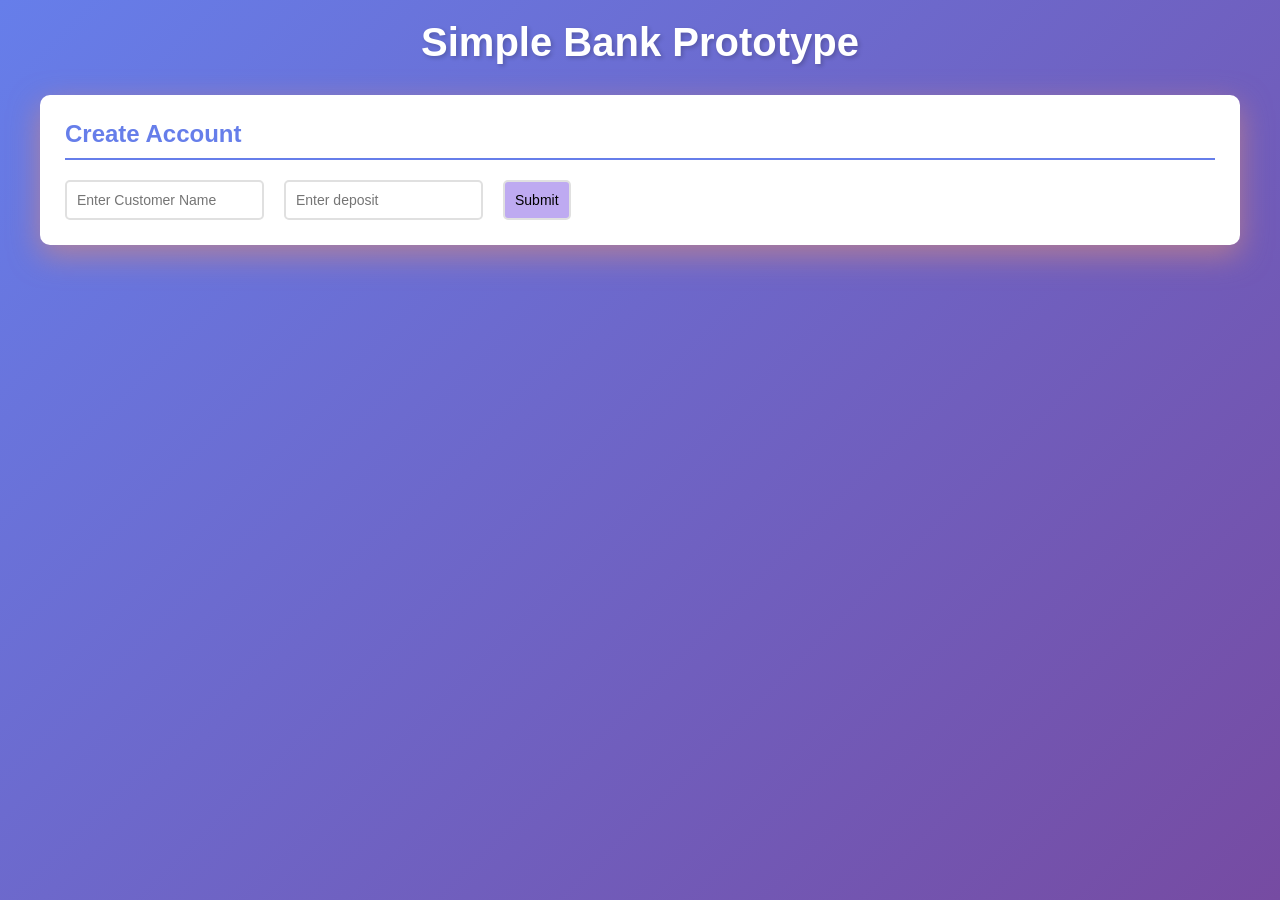
==== Customer/index.html @ 93b09f47 "Make html, css and javascript file" ====
<!DOCTYPE html>
<html lang="en">
<head>
    <meta charset="UTF-8">
    <meta name="viewport" content="width=device-width, initial-scale=1.0">
    <title>Document</title>
    <link rel="stylesheet" href="style.css">
    <script src="bug.js" ></script>
</head>
<body>
    <div class="container">
        <h1>Simple Bank Prototype</h1>
        <section class="card">
            <h2>Create Account</h2>
            <form  id="createCustomerForm">
                <input type = "text" placeholder="Enter Customer Name" id="customerName" required />
                <input type = "number" placeholder="Enter deposit" id="deposit" required/>
                <button type="submit">Submit</button>
            </form>
        </section>

    </div>
    
</body>
</html>
---- Customer/style.css ----
* {
    margin: 0;
    padding: 0;
    box-sizing: border-box;
}

body {
    font-family: 'Segoe UI', Tahoma, Geneva, Verdana, sans-serif;
    background: linear-gradient(135deg, #667eea 0%, #764ba2 100%);
    min-height: 100vh;
    padding: 20px;
}

.container {
    max-width: 1200px;
    margin: 0 auto;
}

h1 {
    text-align: center;
    color: white;
    margin-bottom: 30px;
    font-size: 2.5em;
    text-shadow: 2px 2px 4px rgba(0,0,0,0.2);
}


.card{
    background-color: white;
    border-radius: 10px;
    padding:25px;
    margin-bottom: 20px;
    box-shadow: 0 10px 30px rgba(202, 134, 134, 0.733);
}
    
    

h2{
  color: #667eea;
    margin-bottom: 20px;
    border-bottom: 2px solid #667eea;
    padding-bottom: 10px;
}

form {
    display: flex;
    gap: 20px;
    flex-wrap: wrap;
}

input, button{
    padding:10px;
    border-radius:5px;
    border: 2px solid #e0e0e0;
    font-size:14px;
    transition:all 0.3s;
}


button{
    background-color: #bba6f1f3;
}
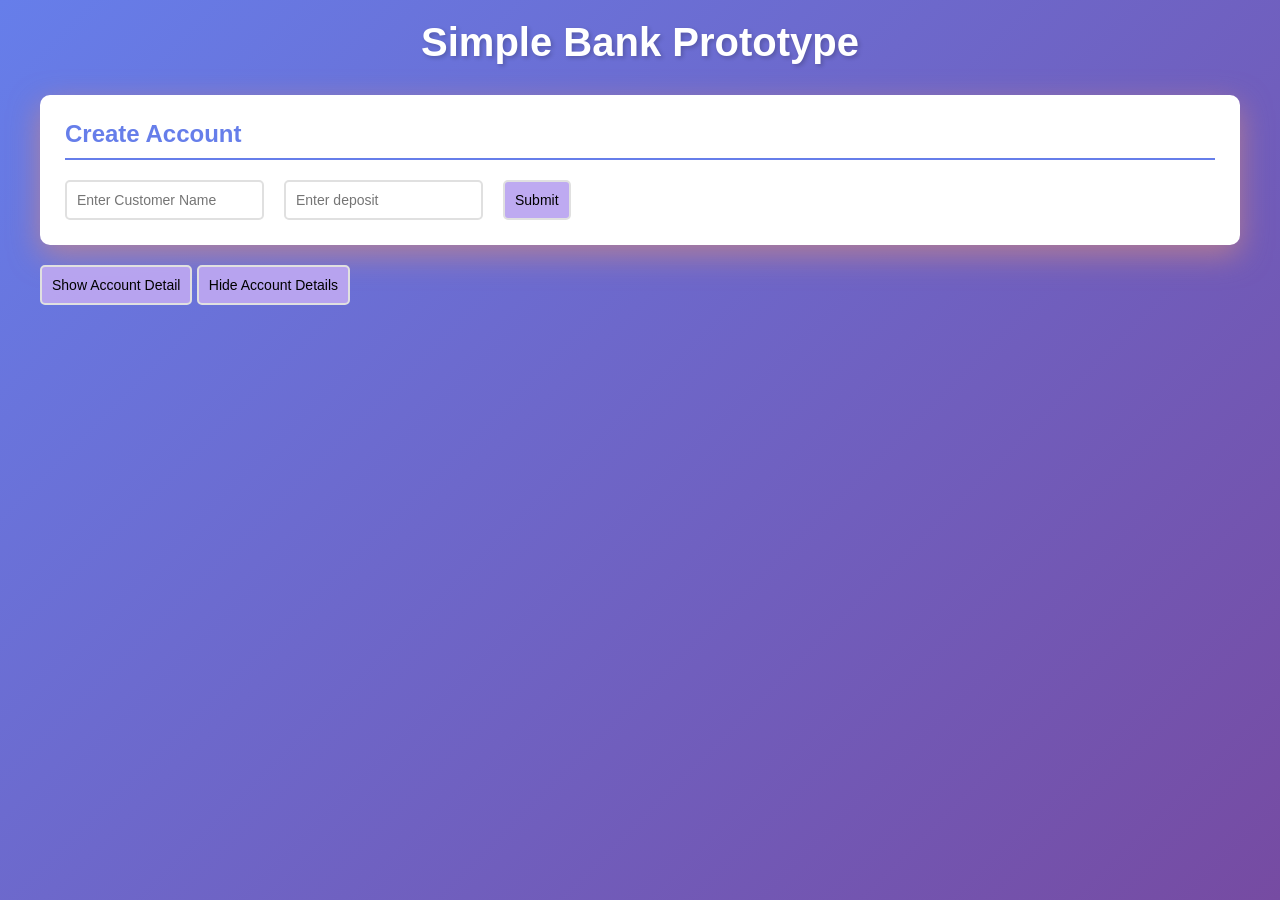
==== commit 64fa04a1: "Compelete UI functionality" ====
--- a/Customer/index.html
+++ b/Customer/index.html
@@ -5,7 +5,7 @@
     <meta name="viewport" content="width=device-width, initial-scale=1.0">
     <title>Document</title>
     <link rel="stylesheet" href="style.css">
-    <script src="bug.js" ></script>
+    <script src="bug.js"  defer ></script>
 </head>
 <body>
     <div class="container">
@@ -17,7 +17,26 @@
                 <input type = "number" placeholder="Enter deposit" id="deposit" required/>
                 <button type="submit">Submit</button>
             </form>
+          
+        </section class= "card">
+
+        <section class="button" >
+            <button id="detail" >Show Account Detail</button>
+            <button id="hide">Hide Account Details</button>
         </section>
+    <section class="card hidden" id="detail-section">
+        <div class="details">
+            <p>Name:</p>
+            <p id="info"></p>
+
+        </div>
+         <div class="details">
+            <p>Balance:</p>
+            <p id="bal"></p>
+
+        </div>
+
+    </section>
 
     </div>
     
--- a/Customer/style.css
+++ b/Customer/style.css
@@ -32,6 +32,15 @@
     margin-bottom: 20px;
     box-shadow: 0 10px 30px rgba(202, 134, 134, 0.733);
 }
+
+.button{
+    margin:20px 0;
+}
+
+.details{
+    display: flex;
+    gap:5px;
+}
     
     
 
@@ -59,4 +68,8 @@
 
 button{
     background-color: #bba6f1f3;
+}
+
+.hidden{
+    display:none;
 }
